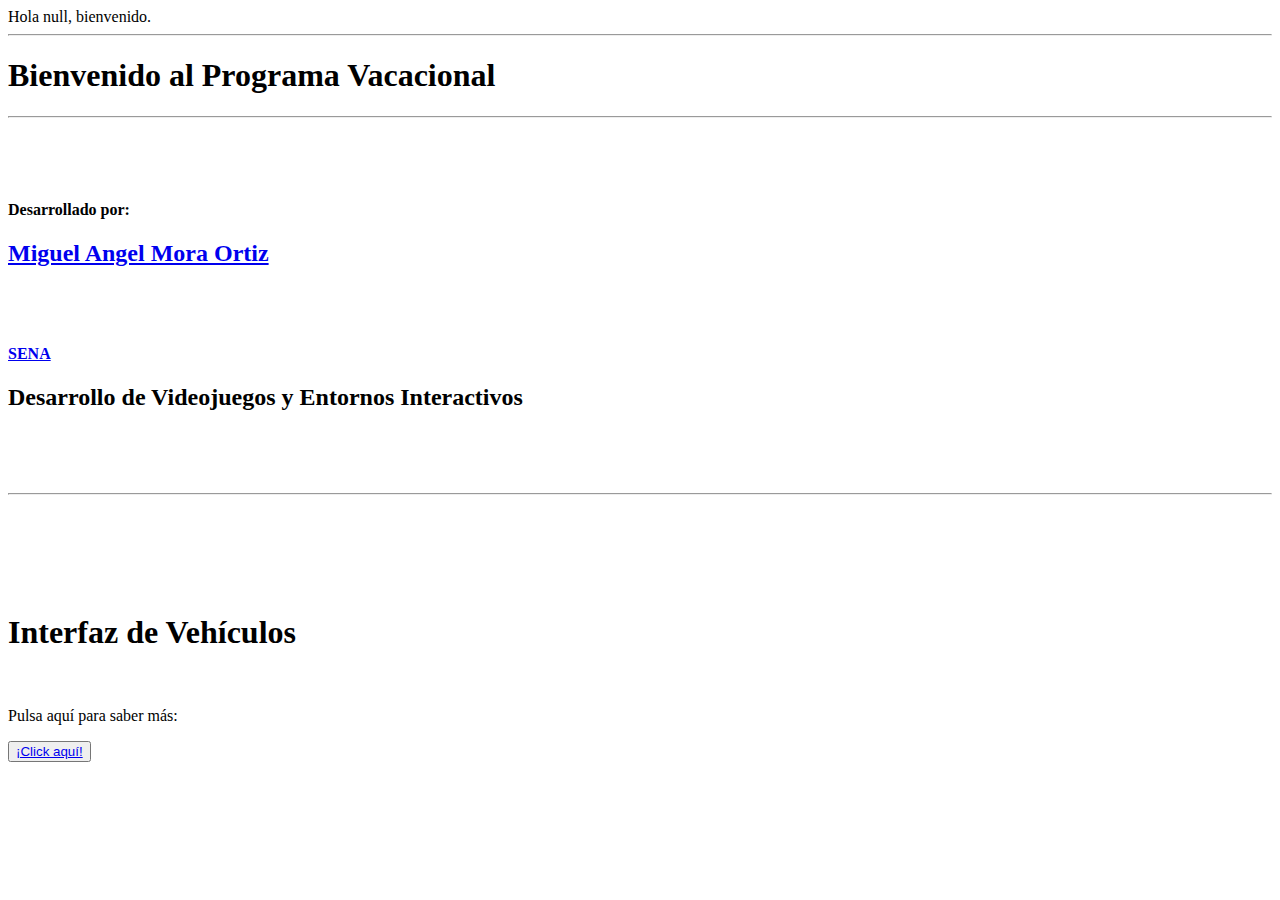
==== index.html @ b3b06fb7 "se inicia el proyecto" ====
<!DOCTYPE html>
<html lang="en">
<head>
    <meta charset="UTF-8">
    <meta http-equiv="X-UA-Compatible" content="IE=edge">
    <meta name="viewport" content="width=device-width, initial-scale=1.0">
    <script src="java.js"></script>
    <title>Día 6</title>
</head>
<body>
    <br>
    <header class="bg-color">
        <hr>
        <h1 class="text-center bienvenida bg-color">Bienvenido al Programa Vacacional</h1>
        <hr>
    </header>
    <br> <br> <br>
    <div>
        <p class="nombre"></p>
    </div>
    <h4 class="text-center parrafo">Desarrollado por:</h4>
    <h2 class="text-center presentado"><a href="https://github.com/Mmora0" target="_blank"> Miguel Angel Mora Ortiz</a></h2>
    <br> <br>
    <h4  class="text-center  parrafo"> <a href="https://www.sena.edu.co/es-co/Paginas/default.aspx" target="_blank">SENA</a></h4>
    <h2 class="text-center presentado">Desarrollo de Videojuegos y Entornos Interactivos</h2>
    <br> <br> <br> <hr> <br> <br> <br> <br> <br>
    <h1 class="text-center bienvenida">Interfaz de Vehículos</h1>
    <br>
    <div>
        <p id="usuario"></p>
    </div>
    <p class="text-center parrafo">Pulsa aquí para saber más:</p>

    <div class="text-center">
        <button>
            <a href="sesion.html">¡Click aquí!</a>
        </button>
    </div>

</body>
</html>
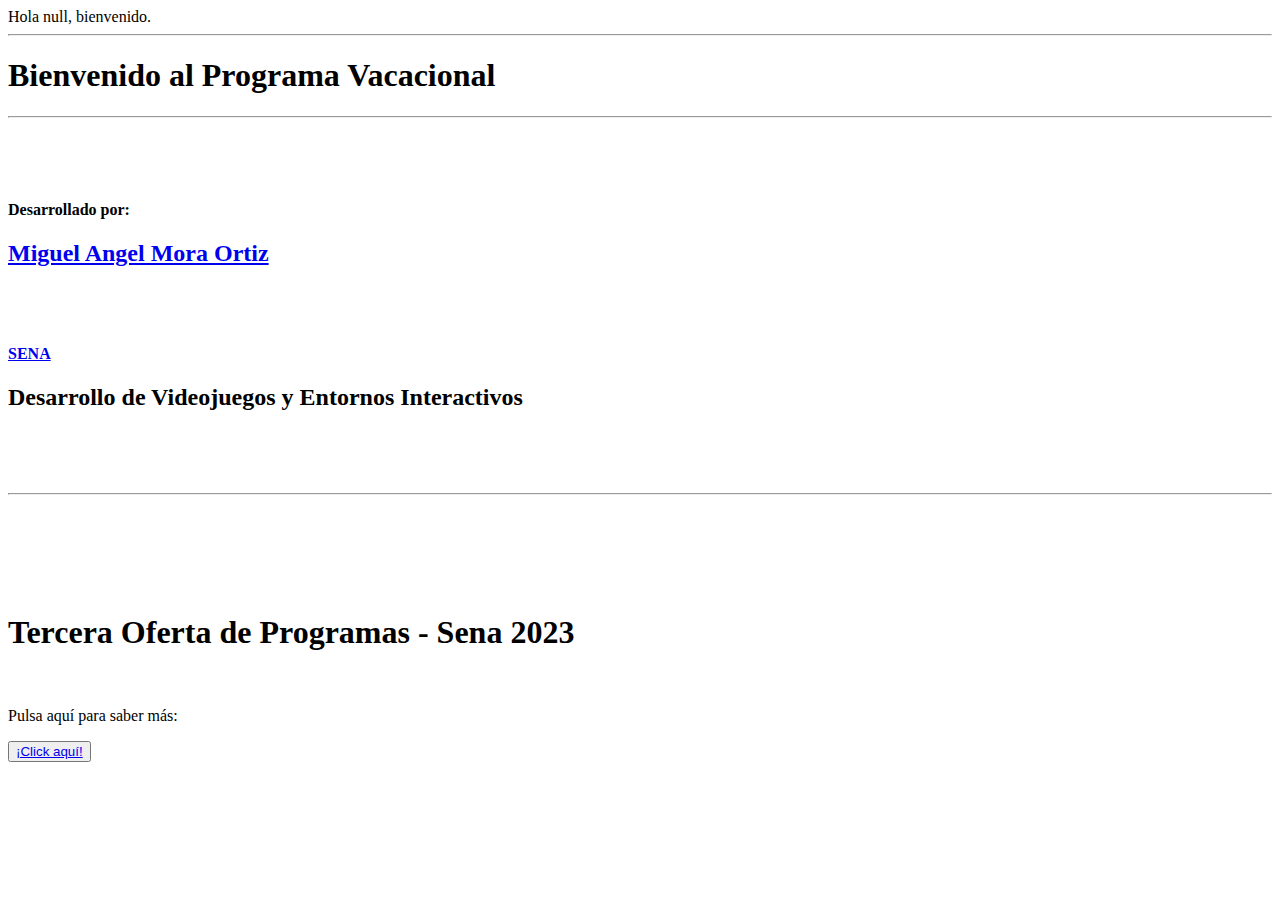
==== commit e88402bf: "se define el tema del proyecto" ====
--- a/index.html
+++ b/index.html
@@ -4,6 +4,8 @@
     <meta charset="UTF-8">
     <meta http-equiv="X-UA-Compatible" content="IE=edge">
     <meta name="viewport" content="width=device-width, initial-scale=1.0">
+    <link rel="stylesheet" href="styles/styles.css">
+    <link rel="shortcut icon" href="assets/logosena.png">
     <script src="java.js"></script>
     <title>Día 6</title>
 </head>
@@ -24,7 +26,7 @@
     <h4  class="text-center  parrafo"> <a href="https://www.sena.edu.co/es-co/Paginas/default.aspx" target="_blank">SENA</a></h4>
     <h2 class="text-center presentado">Desarrollo de Videojuegos y Entornos Interactivos</h2>
     <br> <br> <br> <hr> <br> <br> <br> <br> <br>
-    <h1 class="text-center bienvenida">Interfaz de Vehículos</h1>
+    <h1 class="text-center bienvenida">Tercera Oferta de Programas - Sena 2023</h1>
     <br>
     <div>
         <p id="usuario"></p>
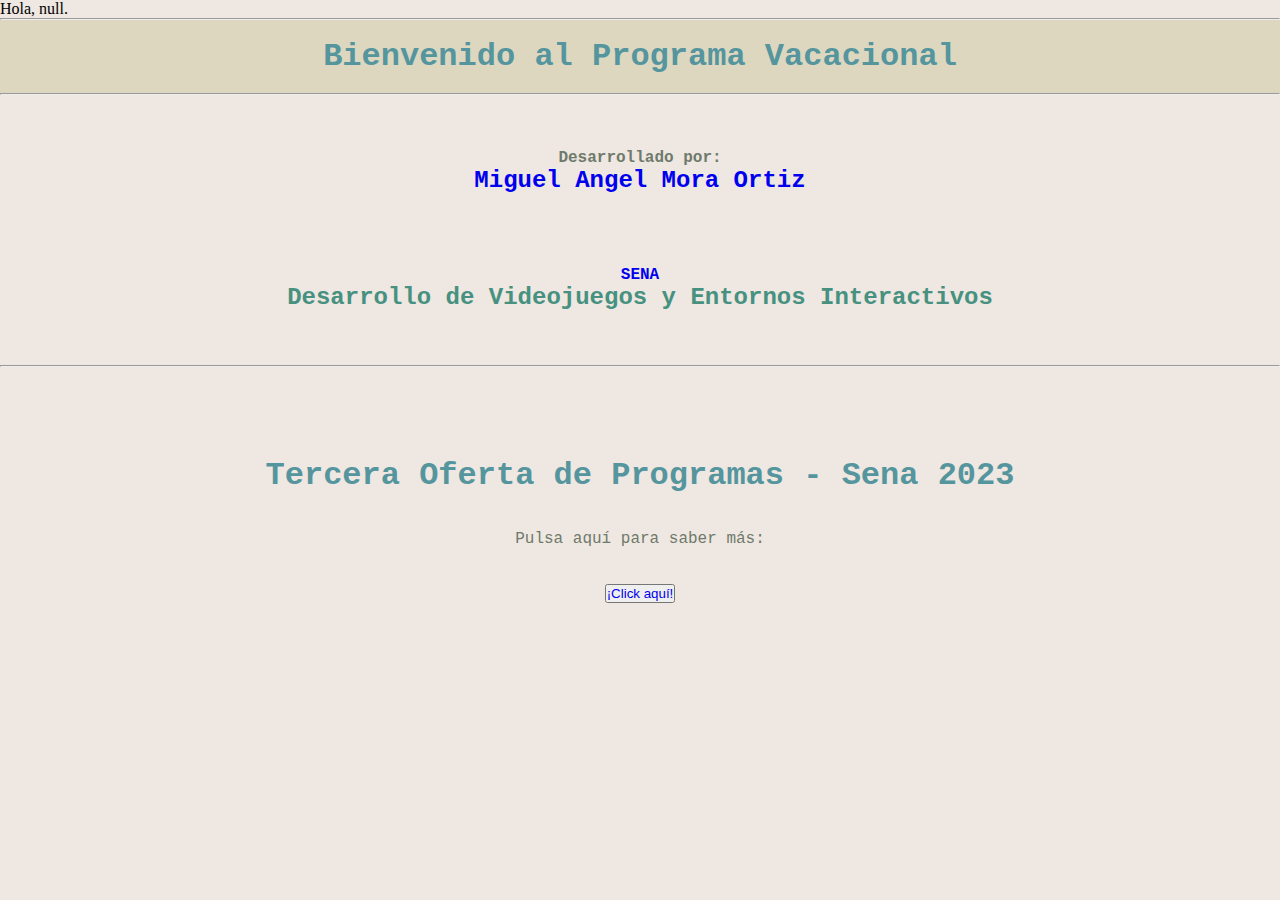
==== commit 4de52ac1: "se finaliza la sesion con exito" ====
--- a/index.html
+++ b/index.html
@@ -12,8 +12,9 @@
 <body>
     <br>
     <header class="bg-color">
-        <hr>
+        <hr><br>
         <h1 class="text-center bienvenida bg-color">Bienvenido al Programa Vacacional</h1>
+        <br>
         <hr>
     </header>
     <br> <br> <br>
@@ -22,17 +23,14 @@
     </div>
     <h4 class="text-center parrafo">Desarrollado por:</h4>
     <h2 class="text-center presentado"><a href="https://github.com/Mmora0" target="_blank"> Miguel Angel Mora Ortiz</a></h2>
-    <br> <br>
+    <br> <br> <br> <br>
     <h4  class="text-center  parrafo"> <a href="https://www.sena.edu.co/es-co/Paginas/default.aspx" target="_blank">SENA</a></h4>
     <h2 class="text-center presentado">Desarrollo de Videojuegos y Entornos Interactivos</h2>
     <br> <br> <br> <hr> <br> <br> <br> <br> <br>
     <h1 class="text-center bienvenida">Tercera Oferta de Programas - Sena 2023</h1>
-    <br>
-    <div>
-        <p id="usuario"></p>
-    </div>
+    <br> <br>
     <p class="text-center parrafo">Pulsa aquí para saber más:</p>
-
+    <br> <br>
     <div class="text-center">
         <button>
             <a href="sesion.html">¡Click aquí!</a>
--- a/styles/styles.css
+++ b/styles/styles.css
@@ -0,0 +1,92 @@
+/* 
+Esta es la paleta de colores de mi proyecto:
+
+.color1 {color: #55959e;}
+.color2 {color: #469180;}
+.color3 {color: #b4caad;}
+.color4 {color: #ddd7c0;}
+.color5 {color: #efe7e1;} */
+
+* {
+    margin: 0;
+    padding: 0;
+    -webkit-box-sizing: border-box;
+    -moz-box-sizing: border-box;
+    box-sizing: border-box;
+}
+body {
+    background: #efe7e1;
+}
+a {
+    text-decoration: none;
+}
+figure {
+    width: 300px;
+    height: 280px;
+    margin: 0;
+    position: relative;
+    transition: all ease .5s;
+    transform-style: preserve-3d;
+    transform: perspective(600px) rotateY(0deg);
+}
+figure .frontral {
+    display: block;
+    
+}
+figure .trasera {
+    position: absolute;
+    top: 0;
+    padding: 20px;
+    color: #fff;
+    transform: perspective(600px) rotateY(180deg);
+    backface-visibility: hidden;
+    overflow: auto;
+}
+figure .frontral,
+figure .trasera {
+    width: 100%;
+    height: 100%;
+    border-radius: 5px;
+    transition: all ease .5s;
+}
+.contenedor {
+    max-width: 1200px;
+    margin: 50px auto;
+    display: flex;
+    flex-direction: row;
+    flex-wrap: wrap;
+    justify-content: center;
+}
+.contenedorTarjeta {
+    margin: 20px;
+}
+.contenedorTarjeta a {
+    display: inline-block;
+}
+.contenedorTarjeta:hover figure {
+    -webkit-transform: perspective(600px) rotateY(180deg);
+    -ms-transform: perspective(600px) rotateY(180deg);
+    -o-transform: perspective(600px) rotateY(180deg);
+    transform: perspective(600px) rotateY(180deg);
+}
+.text-center{
+    text-align: center;
+    justify-content: center;
+    align-items: center;
+}
+.bienvenida {
+    color: #55959e;
+    font-family: 'Courier New', Courier, monospace;
+}
+.presentado {
+    color: #469180;
+    font-family: 'Courier New', Courier, monospace;
+}
+.parrafo {
+    color: #6e7a6b;
+    background-color: #efe7e1;
+    font-family: 'Courier New', Courier, monospace;
+}
+.bg-color {
+    background-color: #ddd7c0;
+}